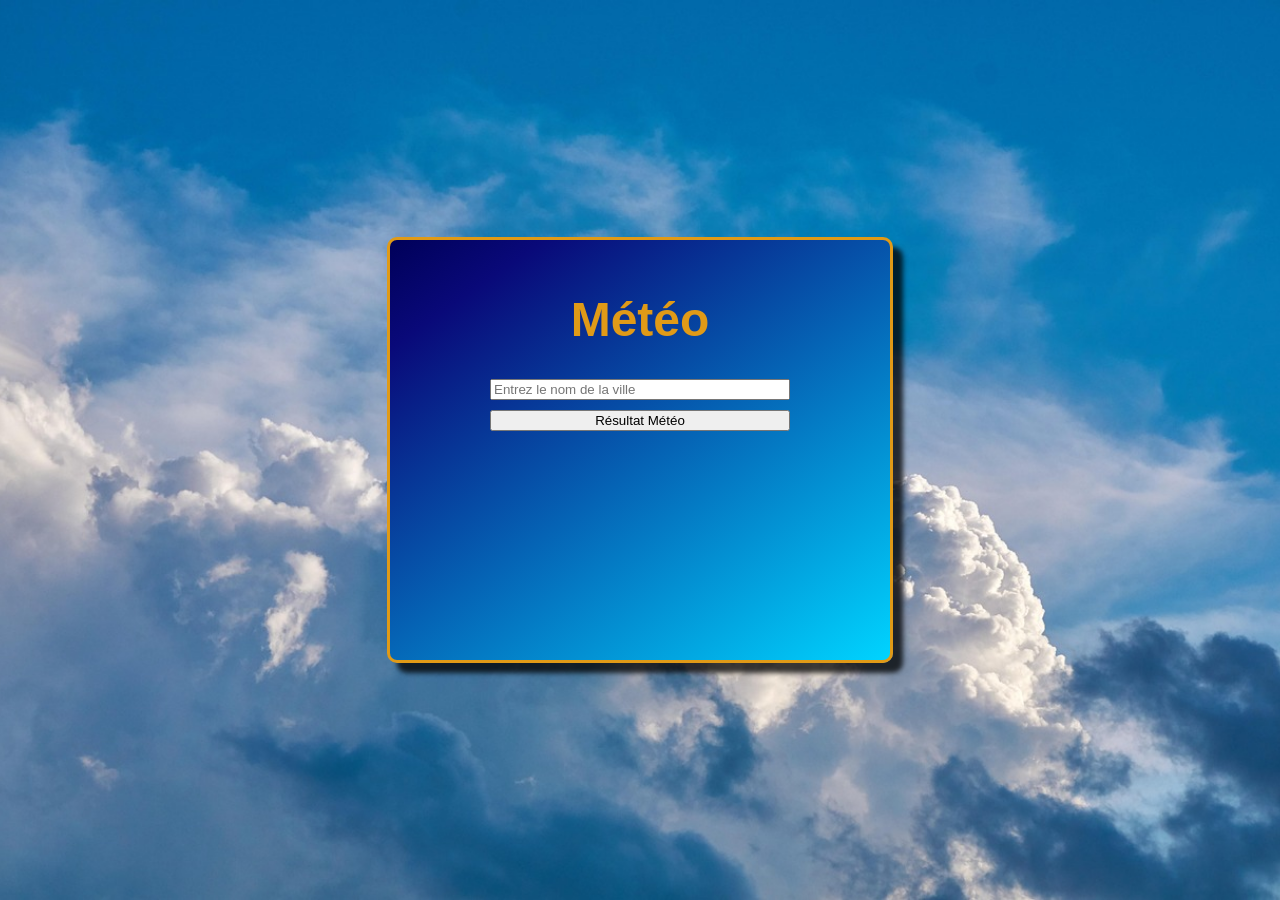
==== index.html @ 2336ac10 "chore: initial commit before adding forecast features" ====
<!doctype html>
<html lang="en">
  <head>
    <meta charset="UTF-8" />
    <meta name="viewport" content="width=device-width, initial-scale=1.0" />
    <title>Meteo</title>
    <link rel="stylesheet" href="style.css" />
  </head>
  <body>
    <div class="app">
      <h1>Météo</h1>
      <form>
        <input type="text" id="city" placeholder="Entrez le nom de la ville" />
        <input type="submit" value="Résultat Météo" />
      </form>
      <div class="weather-result" id="weatherResult">
        <img id="icon" alt="Icône météo" />
        <p id="resultat"></p>
      </div>
    </div>
    <script src="script.js"></script>
  </body>
</html>
---- style.css ----
body {
  margin: 0;
  height: 100vh;
  display: flex;
  flex-direction: column;
  justify-content: center;
  align-items: center;
  background: url(./img/clouds-4750959_1280.jpg) center/cover;
  font-family: "Segoe UI", Tahoma, Geneva, Verdana, sans-serif;
}

.app {
  border: solid 3px rgb(224, 154, 23);
  border-radius: 10px;
  width: 500px;
  height: 400px;
  margin: 50px auto;
  text-align: center;
  display: flex;
  flex-direction: column;
  padding-top: 20px;
  align-items: center;
  background: linear-gradient(
    145deg,
    rgba(0, 0, 89, 1) 0%,
    rgba(9, 9, 121, 1) 14%,
    rgba(0, 212, 255, 1) 100%
  );
  box-shadow: 10px 10px 5px 0px rgba(0, 0, 0, 0.75);
  -webkit-box-shadow: 10px 10px 5px 0px rgba(0, 0, 0, 0.75);
  -moz-box-shadow: 10px 10px 5px 0px rgba(0, 0, 0, 0.75);
}

h1 {
  color: rgb(224, 154, 23);
  text-align: center;
  font-size: 3rem;
}

form {
  display: flex;
  flex-direction: column;
  gap: 10px;
  width: 300px;
  text-align: center;
}

.weather-result {
  display: flex;
  flex-direction: column;
  align-items: center;
  gap: 10px;
  margin-top: 20px;
  opacity: 0;
  transform: translateY(10px);
  transition:
    opacity 0.4s ease,
    transform 0.4s ease;
}

.weather-result.show {
  opacity: 1;
  transform: translateY(0);
}

#icon {
  display: none;
  width: 80px;
  height: 80px;
  margin: 10px auto;
}

#resultat {
  font-size: 1.1rem;
  color: white;
}
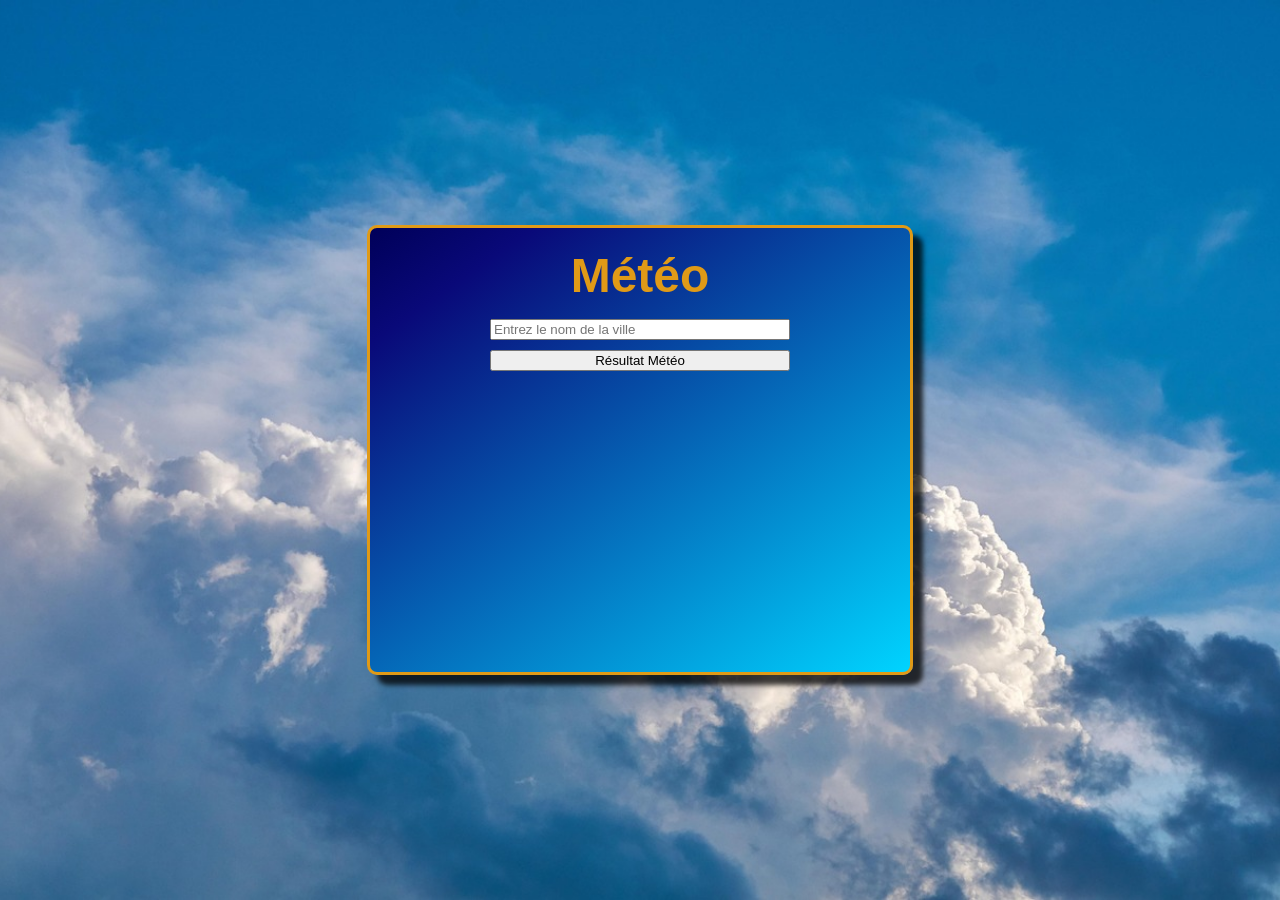
==== commit 9b699ded: "fix: show next 8 forecast slots (24h) instead of filtering by UTC date" ====
--- a/index.html
+++ b/index.html
@@ -1,5 +1,5 @@
 <!doctype html>
-<html lang="en">
+<html lang="fr">
   <head>
     <meta charset="UTF-8" />
     <meta name="viewport" content="width=device-width, initial-scale=1.0" />
@@ -13,9 +13,28 @@
         <input type="text" id="city" placeholder="Entrez le nom de la ville" />
         <input type="submit" value="Résultat Météo" />
       </form>
+
       <div class="weather-result" id="weatherResult">
-        <img id="icon" alt="Icône météo" />
-        <p id="resultat"></p>
+
+        <!-- Section 1 : météo actuelle -->
+        <div class="current-weather">
+          <img id="icon" alt="Icône météo" />
+          <p id="resultat"></p>
+          <div class="current-details" id="currentDetails"></div>
+        </div>
+
+        <!-- Section 2 : carrousel horaire -->
+        <div class="hourly-section" id="hourlySection">
+          <p class="section-title">Prochaines 24h</p>
+          <div class="hourly-carousel" id="hourlyCarousel"></div>
+        </div>
+
+        <!-- Section 3 : prévisions 5 jours -->
+        <div class="daily-section" id="dailySection">
+          <p class="section-title">5 prochains jours</p>
+          <div class="daily-list" id="dailyList"></div>
+        </div>
+
       </div>
     </div>
     <script src="script.js"></script>
--- a/style.css
+++ b/style.css
@@ -1,11 +1,11 @@
 body {
   margin: 0;
-  height: 100vh;
+  min-height: 100vh; /* FIX: était height: 100vh — le fond s'étire maintenant */
   display: flex;
   flex-direction: column;
   justify-content: center;
   align-items: center;
-  background: url(./img/clouds-4750959_1280.jpg) center/cover;
+  background: url(./img/clouds-4750959_1280.jpg) center/cover fixed;
   font-family: "Segoe UI", Tahoma, Geneva, Verdana, sans-serif;
 }
 
@@ -13,12 +13,13 @@
   border: solid 3px rgb(224, 154, 23);
   border-radius: 10px;
   width: 500px;
-  height: 400px;
+  height: auto; /* FIX: était 400px fixe */
+  min-height: 400px;
   margin: 50px auto;
   text-align: center;
   display: flex;
   flex-direction: column;
-  padding-top: 20px;
+  padding: 20px 20px 24px;
   align-items: center;
   background: linear-gradient(
     145deg,
@@ -35,6 +36,7 @@
   color: rgb(224, 154, 23);
   text-align: center;
   font-size: 3rem;
+  margin: 0 0 16px;
 }
 
 form {
@@ -45,12 +47,17 @@
   text-align: center;
 }
 
+/* ==========================================
+   Bloc résultat global (animation d'entrée)
+   ========================================== */
+
 .weather-result {
   display: flex;
   flex-direction: column;
   align-items: center;
-  gap: 10px;
+  gap: 16px;
   margin-top: 20px;
+  width: 100%;
   opacity: 0;
   transform: translateY(10px);
   transition:
@@ -63,14 +70,181 @@
   transform: translateY(0);
 }
 
+/* ==========================================
+   Section 1 : Météo actuelle
+   ========================================== */
+
+.current-weather {
+  display: flex;
+  flex-direction: column;
+  align-items: center;
+  gap: 4px;
+}
+
 #icon {
   display: none;
   width: 80px;
   height: 80px;
-  margin: 10px auto;
+  margin: 0 auto;
 }
 
 #resultat {
   font-size: 1.1rem;
   color: white;
-}
+  margin: 0;
+}
+
+.current-details {
+  display: flex;
+  gap: 16px;
+  font-size: 0.9rem;
+  color: rgba(255, 255, 255, 0.85);
+  margin-top: 4px;
+}
+
+/* ==========================================
+   Sections communes (horaire + 5 jours)
+   ========================================== */
+
+.hourly-section,
+.daily-section {
+  width: 100%;
+  background: rgba(255, 255, 255, 0.06);
+  border-radius: 10px;
+  padding: 12px;
+  box-sizing: border-box;
+}
+
+.section-title {
+  font-size: 0.7rem;
+  text-transform: uppercase;
+  letter-spacing: 1px;
+  color: rgba(255, 255, 255, 0.5);
+  margin: 0 0 10px;
+  text-align: left;
+}
+
+/* ==========================================
+   Section 2 : Carrousel horaire
+   ========================================== */
+
+.hourly-carousel {
+  display: flex;
+  gap: 8px;
+  overflow-x: auto;
+  scroll-snap-type: x mandatory;
+  padding-bottom: 6px;
+}
+
+.hourly-carousel::-webkit-scrollbar {
+  height: 4px;
+}
+
+.hourly-carousel::-webkit-scrollbar-track {
+  background: rgba(255, 255, 255, 0.1);
+  border-radius: 2px;
+}
+
+.hourly-carousel::-webkit-scrollbar-thumb {
+  background: rgba(255, 255, 255, 0.3);
+  border-radius: 2px;
+}
+
+.hourly-card {
+  flex: 0 0 auto;
+  scroll-snap-align: start;
+  background: rgba(255, 255, 255, 0.1);
+  border-radius: 8px;
+  padding: 8px 10px;
+  text-align: center;
+  color: white;
+  min-width: 64px;
+  cursor: pointer;
+  transition: background 0.2s ease, transform 0.15s ease;
+}
+
+.hourly-card:hover {
+  background: rgba(255, 255, 255, 0.18);
+}
+
+.hourly-card.active {
+  background: rgba(0, 212, 255, 0.35);
+  border: 1px solid rgba(0, 212, 255, 0.7);
+  transform: translateY(-2px);
+}
+
+.hourly-hour {
+  font-size: 0.75rem;
+  font-weight: bold;
+  margin-bottom: 2px;
+}
+
+.hourly-icon {
+  width: 36px;
+  height: 36px;
+}
+
+.hourly-temp {
+  font-size: 1rem;
+  font-weight: bold;
+  margin: 2px 0;
+}
+
+.hourly-detail {
+  font-size: 0.7rem;
+  color: rgba(255, 255, 255, 0.7);
+  line-height: 1.4;
+}
+
+/* ==========================================
+   Section 3 : Prévisions 5 jours
+   ========================================== */
+
+.daily-list {
+  display: flex;
+  flex-direction: column;
+  gap: 6px;
+}
+
+.daily-row {
+  display: flex;
+  align-items: center;
+  gap: 8px;
+  background: rgba(255, 255, 255, 0.07);
+  border-radius: 6px;
+  padding: 6px 10px;
+  color: white;
+  font-size: 0.85rem;
+}
+
+.daily-day {
+  width: 36px;
+  font-weight: bold;
+  text-transform: capitalize;
+  flex-shrink: 0;
+}
+
+.daily-icon {
+  width: 32px;
+  height: 32px;
+  flex-shrink: 0;
+}
+
+.daily-detail {
+  font-size: 0.75rem;
+  color: rgba(255, 255, 255, 0.7);
+  flex: 1;
+}
+
+.daily-temps {
+  flex-shrink: 0;
+  font-size: 0.85rem;
+}
+
+.temp-min {
+  color: rgba(255, 255, 255, 0.6);
+}
+
+.temp-max {
+  font-weight: bold;
+}
